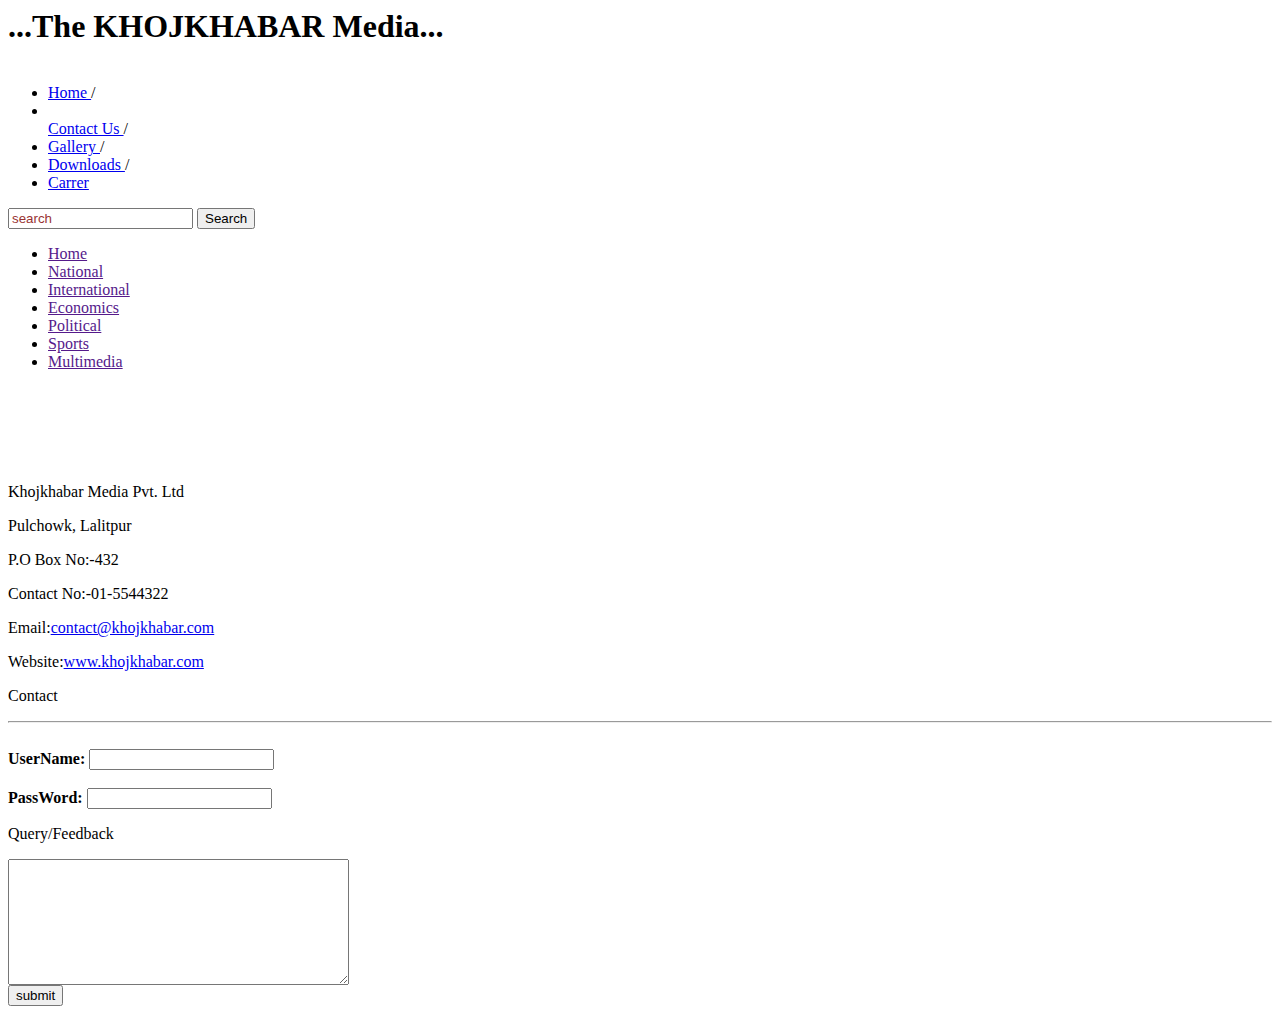
==== Khojkhabar/pages/contact.html @ 8b0b63f0 "last hour commit by kamal" ====
<html xmlns="http://www.w3.org/1999/xhtml" xml:lang="en" lang="en">
<head>
  <meta http-equiv="content-type" content="text/html; charset=UTF-8" />

  <title>Contact US</title>
  <link rel="stylesheet" href="./css/style.css" type="text/css" charset="utf-8" />
  <link rel="shortcut icon" href="http://sstatic.net/stackoverflow/img/favicon.ico">
  <script type="text/javascript" src="js/jsfile.js"></script>
  
</head>

<body onload="loadinitial();">

  <div id="wrapper">
    <h1>...The <strong>KHOJKHABAR</strong> Media...</h1>
  
    <div id="top-nav">
  <div id="link">
      <ul>
     &nbsp;
         <li><a href="index.html" >Home </a>/<li>
         </li><a href="#" >Contact Us </a>/ </li>
        <li><a href="#" >Gallery </a>/ </li>
      <li><a href="#" >Downloads </a>/ </li>
      <li><a href="#" >Carrer   </a>  </li>
</ul></div>
<div id="search">
<form name="search" action="#" method="post">
<input type="text" name="search" value="search" onclick="this.value='';" style="color:#993333;" />
<input  type="submit" name="submit" value="Search" /></form>
</div>
    </div>
  
  <div id="top-left">
  <div id="header"> </div>
  </div>
  <div id="top-right">
    <div id="extralogo"></div>
      <div id="mmagic"></div>
    </div>
    <div id="spacer"> </div>
    <div id="body">
      
        <div id="nav">
          <ul>
            <li class="drk"><a href="">Home</a></li>
            <li><a href="">National</a></li>
            <li><a href="">International</a></li>
        <li><a href="">Economics</a></li>
            <li><a href="">Political</a></li>
        <li><a href="">Sports</a></li>
      
          <li><a href="">Multimedia</a></li>
          </ul>
          <div class="clear"> </div>
        </div>
      <div id="left">
        <div id="subs">
              <br><br>
              <div id="contact">
            <h3 class="newsFull"><font color="white">Contact US</font></h3>
            <p>Khojkhabar Media Pvt. Ltd</p>
            <p>Pulchowk, Lalitpur</p>
            <p>P.O Box No:-432</p>
            <p>Contact No:-01-5544322</p>
            <p>Email:<a href="mailto:contact@khojkhabar.com">contact@khojkhabar.com</a>
            <p>Website:<a href="www.khojkhabar.com">www.khojkhabar.com</a>
            </div>
            <p>Contact</p>
                     <hr><br>
                        <form>
                           <strong>UserName:</strong>
                           <input type="text" name="login" />
                        <br><br>
                        <strong>PassWord:</strong>
                            <input type="password" name="password" />
                     
                     <br>
                     <p>Query/Feedback</p>
                     <textarea rows="8" cols="40" name="description">
                     </textarea>
                     <br>   
                     <input type="submit" value="submit"/>
                        </form>

          </div>
        
      </div>


        </div>
      </div>
      

    </div>
    </body>
    </html>
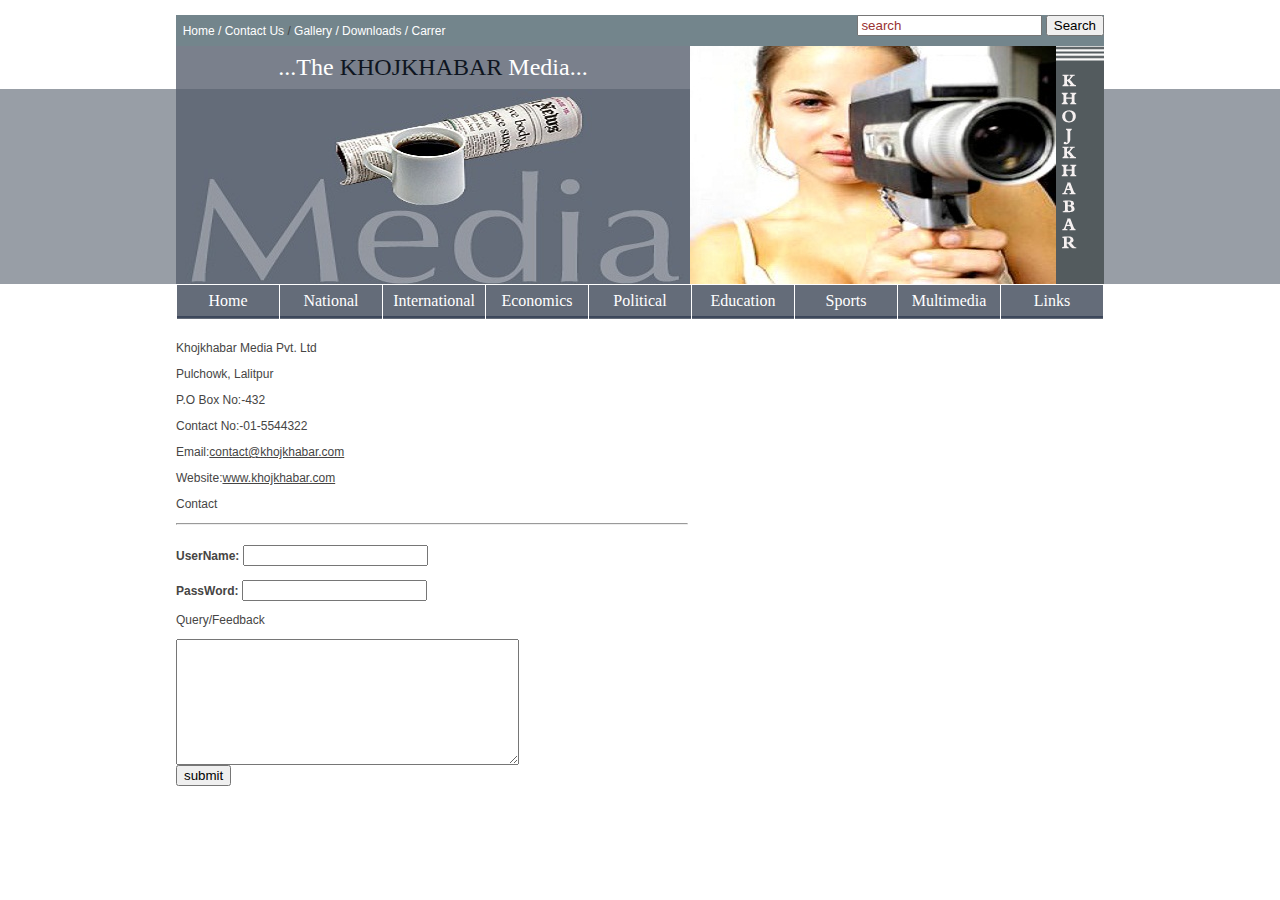
==== commit 9598a6ae: "Final commit of khojkhabar newsportal" ====
--- a/Khojkhabar/pages/contact.html
+++ b/Khojkhabar/pages/contact.html
@@ -3,7 +3,7 @@
   <meta http-equiv="content-type" content="text/html; charset=UTF-8" />
 
   <title>Contact US</title>
-  <link rel="stylesheet" href="./css/style.css" type="text/css" charset="utf-8" />
+  <link rel="stylesheet" href="../css/style.css" type="text/css" charset="utf-8" />
   <link rel="shortcut icon" href="http://sstatic.net/stackoverflow/img/favicon.ico">
   <script type="text/javascript" src="js/jsfile.js"></script>
   
@@ -18,7 +18,7 @@
   <div id="link">
       <ul>
      &nbsp;
-         <li><a href="index.html" >Home </a>/<li>
+         <li><a href="../index.html" >Home </a>/<li>
          </li><a href="#" >Contact Us </a>/ </li>
         <li><a href="#" >Gallery </a>/ </li>
       <li><a href="#" >Downloads </a>/ </li>
@@ -41,19 +41,44 @@
     <div id="spacer"> </div>
     <div id="body">
       
-        <div id="nav">
-          <ul>
-            <li class="drk"><a href="">Home</a></li>
-            <li><a href="">National</a></li>
-            <li><a href="">International</a></li>
-        <li><a href="">Economics</a></li>
-            <li><a href="">Political</a></li>
-        <li><a href="">Sports</a></li>
-      
-          <li><a href="">Multimedia</a></li>
-          </ul>
-          <div class="clear"> </div>
-        </div>
+         <div id="nav" class="nav-menu">
+                        <ul class="drk">
+                            <li><a href="../index.html">Home</a></li>
+                            <li><a href="">National</a></li>
+                            <li><a href="">International</a></li>
+                            <li><a href="">Economics</a></li>
+                            <li><a href="">Political</a></li>
+                            <li><a href="">Education</a></li>
+                            <li><a href="">Sports</a>
+                                <ul class="drops">
+                                    <li><a href="">Cricket</a></li>
+                                    <li><a href="">Football</a></li>
+                                </ul>
+                            </li>
+
+                            <li><a href="">Multimedia</a>
+                                <ul class="drop">
+                                    <li><a href="pages/gallery.html">Photo</a></li>
+                                    <li><a href="">Video</a>
+                                        <ul class="SecDrop">
+                                            <li><a href="http://www.youtube.com" target="_blank">Youtube</a></li>
+                                            <li><a href="http://www.vimeo.com">Vimeo</a></li>
+                                        </ul>
+
+                                    </li>
+                                </ul>
+                            </li>
+                            <li><a href="">Links</a>
+                                <ul class="dropLink">
+                                    <li><a href="http://www.lftechnology.com" target="_blank">LeapFrog</a></li>
+                                    <li><a href="http://www.bbc.co.uk" target="_blank">BBC</a></li>
+                                    <li><a href="http://www.bijaypant.wordpress.com" target="_blank">bijay</a></li>
+                                    <li><a href="http://www.google.com" target="_blank">google</a></li>   
+
+
+                            </li>
+                        </ul>
+                    </div>
       <div id="left">
         <div id="subs">
               <br><br>
--- a/Khojkhabar/css/style.css
+++ b/Khojkhabar/css/style.css
@@ -0,0 +1,425 @@
+html, body, h1, h2, h3, h4, ul, li {
+    margin: 0;
+    padding: 0;
+}
+h1 img {
+    display: block;
+}
+img {
+    border: 0;
+}
+a {
+    color: #464544;
+}
+a:hover {
+    color: #FFA405;
+}
+.left {
+    float: left;
+}
+.right {
+    float: right;
+}
+.more {
+    text-align: right;
+}
+.clear {
+    clear: both;
+}
+
+body {
+    background: #fff url(../images/page_bg.gif) repeat-x;
+    text-align: center;
+    font: 12px arial, sans-serif;
+    color: #464544;
+}
+
+/** layout **/
+
+#wrapper {
+    text-align: left;
+    margin: auto;
+    width: 928px;
+    position: relative;
+    visibility: visible;
+    z-index:500;
+}
+
+h1 {
+    position: absolute;
+    top: 46px;
+    left: 0;
+    height: 43px;
+    padding-top: 8px;
+    width: 514px;
+    text-align: center;
+    background: #7A808C;
+    color: #ffffff;
+    font: 24px "Times new roman", serif;
+    font-weight: normal;
+
+}
+h1 strong {
+    font-weight: normal;
+    color: #0E1520;
+}
+#top-nav {
+    position: absolute;
+    top: 15px;
+
+    width: 928px;
+    height: 31px;
+    background:#73858C;
+}
+#top-nav #link{
+    width: 400px;
+    height: 30px;
+    float:left;
+}
+
+#top-nav #link ul {
+    text-align: left;
+    line-height: 32px;
+    width: 928px;
+    height: 30px;
+    float:left;
+}
+#top-nav #link li {
+    display: inline;
+    font-size: 12px;
+    color: #fff;
+}
+#top-nav #link a {
+    text-decoration: none;
+    font-weight: normal;
+    color: #fff;
+}
+#top-nav #link a:hover {
+    text-decoration: underline;
+    color:#996666;
+}
+#top-nav #search
+{
+    float:right;
+    widows:328px;
+    height:30px;
+}
+
+
+#top-left
+{
+    width: 514px;
+    height: 238px;
+    float:left;
+}
+
+
+#top-left #header {
+    background: url(../images/header_bg.jpg) no-repeat;
+    position: absolute;
+    top: 89px;
+    left: 0px;
+    width: 514px;
+    height: 195px;
+}
+#top-right{
+    height: 238px;
+    width:414px;
+    float:right;
+
+}
+#top-right #extralogo{
+    background:url(../images/header.jpg) no-repeat;
+    position: absolute;
+    top: 46px;
+    left:514px;
+    height:238px;
+    width:366px;
+    float:left;
+}
+#top-right #mmagic {
+    background: url(../images/media_magic.gif) no-repeat;
+    position: absolute;
+    top: 46px;
+    left: 880px;
+    width: 48px;
+    height: 238px;
+    float:right;
+}
+
+/** body **/
+#spacer {
+    height: 285px;
+}
+
+#body {
+    background: url(../images/body_bg.gif) repeat-y;
+    width: 100%;
+}
+
+#left {
+    float: left;
+    width: 512px;
+}
+#right {
+    float: right;
+    width: 312px;
+}
+
+#nav ul {
+
+}
+#nav li {
+    float: left;
+    width: 102px;
+    height: 34px;
+    line-height: 34px;
+    text-align: center;
+    background: url(../images/tab_lit.gif) repeat-x;
+    border-left: 1px solid white;
+    list-style: none;
+
+
+}
+#nav li a {
+    font: 16px "Times new roman", serif;
+    color: #ffffff;
+    text-decoration: none;
+    z-index:3;
+}
+#nav li ul{
+    display:none;
+
+}
+#nav li:hover ul{
+    display:block;
+    z-index:99;
+}
+#nav .drk:hover .drop .SecDrop{
+    display: none;
+}
+#nav .drk:hover .drop li:hover .SecDrop{
+    display: block;
+    margin-left: -103px;
+    margin-top:-37px;
+
+}
+
+#nav li a:hover {
+    text-decoration: underline;
+    color:#000066;
+}
+#nav li.drk {
+    background: url(../images/tab_drk.gif) repeat-x;
+    border-left: none;
+    padding-left: 1px;
+}
+
+#topnews{
+    width:588px;
+    height:30px;
+    background-color:#464544;
+    color:#ffffff;
+}
+
+#topnews marquee{
+    width:588px;
+
+    font-size:16px;
+
+
+}
+#visit {
+    background: #EEEEEE;
+    padding: 15px 40px 14px 36px;
+    width:514px;
+    height:180px;
+}
+#visit h2 {
+    font: 24px "Times new roman", serif;
+}
+#visit a {
+    text-decoration: none;
+}
+#visit a:hover {
+    text-decoration: underline;
+    color:#000066;
+}
+
+#subs-left {
+    float: left;
+    width: 160px;
+    padding-left: 35px;
+    padding-bottom: 10px;
+    margin-top: 22px;
+}
+#subs-right {
+    float: right;
+    width: 320px;
+    padding-right: 10px;
+    padding-bottom: 10px;
+    margin-top: 22px;
+	
+}
+#subs-left a {
+    color: #fff;
+}
+#subs-left {
+    color: #fff;
+}
+#subs-left h3 {
+    color: #fffaaa;
+    font: 16px "Times new roman", serif;
+}
+#subs-left p {
+    text-align: justify;
+	font: 16px "Times new roman", serif;
+	
+}
+
+#subs-right {
+    color: #fff;
+    width:280px;
+}
+#subs-right a {
+    color: #fff;
+    font: 16px "Times new roman", serif;
+}
+#subs-right h3 {
+    color: #fffaaa;
+    padding-left: 20px;
+    padding-bottom: 14px;
+    font: 16px "Times new roman", serif;
+}
+#subs-right h4 {
+    color: #fffaaa;
+    font: 16px "Times new roman", serif;
+    margin: 0.6em ;
+}
+#subs-right ul {
+    margin-top: 1em;
+	
+}
+#subs-right li {
+    list-style: none;
+    padding-left: 20px;
+    background: 5px 3px url(../images/bullet.gif) no-repeat;
+}
+#subs-right p {
+    text-align: center;
+    margin: 0.6em 0;
+	font: 16px "Times new roman", serif;
+}
+
+#right-i {
+    padding: 4px 25px 0 20px;
+}
+#right-i #login
+{
+
+    width: 275px;
+    height: 170px;
+    z-index:1;
+}
+
+#right-i #login form{
+    width: 275px;
+    height: 170px;
+    border-color: #000000;
+
+
+}
+#right-i #login input{
+    width:130px;
+    height: 24px;
+    font-size:14px;
+    font:"Times New Roman", Times, serif;
+
+
+}
+#right h2 {
+    color: #323E51;
+    font: 22px "Times new roman", serif;
+    margin-bottom: 12px;
+}
+#right h3 {
+    color: #000000;
+    font: 14px "Times new roman", serif;
+    margin-bottom: 5px;
+}
+#right p {
+    margin-top: 0;
+    color: #163348;
+}
+#right .left {
+    margin-right: 4px;
+}
+#right a {
+    color: #163348;
+    font-weight: bold;
+    text-decoration: none;
+}
+#right a:hover {
+    text-decoration: underline;
+}
+
+/** footer **/
+#copyright {
+    background: #6D7481;
+    color: #fff;
+    text-align: center;
+    font-size: 11px;
+    float:left;
+    width: 928px;
+    padding: 10px 0;
+    margin-bottom: 20px;
+    align:center;
+}
+#copyright p {
+    margin: 0;
+    padding: 0;
+    border:thin;
+
+}
+/*.drops{
+    z-index:999;
+}*/
+.nav-menu{
+    position:absolute;
+    top:285px;
+}
+#fixed_logo{
+width:80px;
+height:30px;
+position:fixed;
+margin-top:200px;
+margin-right:-1px;
+background:url("../images/facebook_logo.jpg")
+
+}
+
+#container{
+    margin-top:35px;
+}
+
+#ErrMsg{
+    text-align: center;
+    color: red;
+}
+
+#signUp{
+
+    color: #123456;
+    margin: -494px 0 0 265px;
+    padding: 15px;
+    width: 300px;
+    z-index: 1000;
+    top: 235px;
+}
+#signupform{
+    background: black;
+}
+#signUp table{
+    background: none repeat scroll 0 0 buttonface;
+    left: 465px;
+    position: absolute;}
